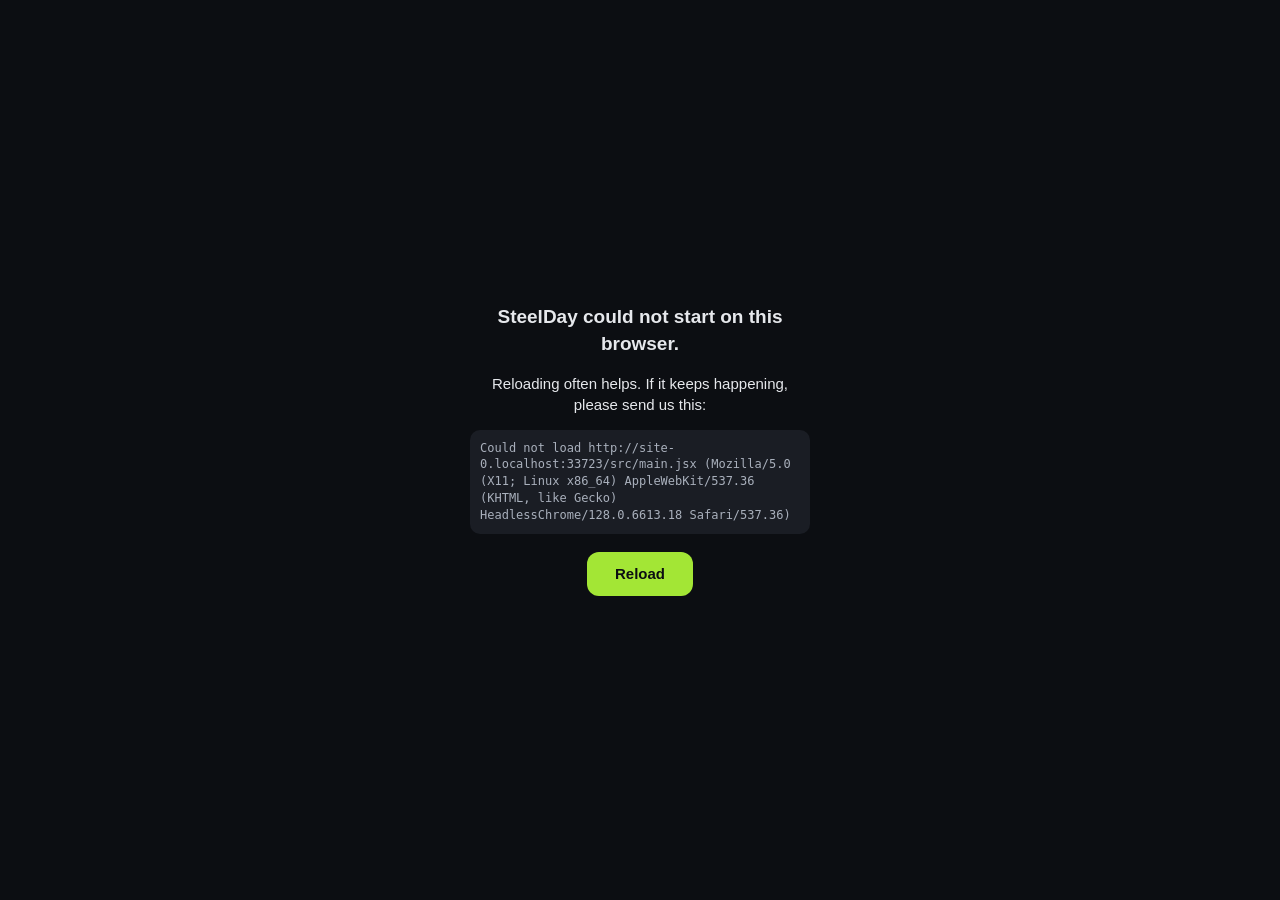
==== frontend/index.html @ 2eafc8b6 "Rename to SteelDay The app's name in every screen and all 19 locale packs, the page title and manife" ====
<!DOCTYPE html>
<html lang="en">
<head>
<meta charset="UTF-8">
<meta name="viewport" content="width=device-width,initial-scale=1,viewport-fit=cover,user-scalable=no">
<script>
  // Set direction before first paint so an Arabic profile never flashes as LTR.
  // The app re-applies this on every language change (lib/i18n.js setLang).
  // i18n-core RTL_LANGS is the runtime source of truth — keep this list in sync.
  try {
    var s = JSON.parse(localStorage.getItem('gym_state_v1') || '{}');
    var l = s.lang || ((navigator.language || '').slice(0, 2) === 'ar' ? 'ar' : 'en');
    document.documentElement.lang = l;
    document.documentElement.dir = l === 'ar' ? 'rtl' : 'ltr';
  } catch (e) {}
  // Boot watchdog. A chunk this browser cannot parse (1.4.2's regex lookbehind on iOS 15.5 to
  // 16.3) kills the module graph before any of the app runs, and the logo lifted forever. Here,
  // outside the bundle and in plain old syntax, so it still runs then: a script that fails to
  // load or parse, or no app after 10 s, puts the reason and a Reload button where the logo was.
  // English only, as the packs are in the bundle that did not load. lib/boot.js removes #boot
  // (message included) once the app draws, so a slow start that gets there still gets there.
  (function () {
    var shown = false, last = '';
    function fail(title, detail) {
      var b = document.getElementById('boot');
      // Too early for the boot screen (a script in <head>): say it once the page is there.
      if (!b && document.readyState === 'loading') return document.addEventListener('DOMContentLoaded', function () { fail(title, detail); });
      if (shown || !b || b.getAttribute('data-leaving')) return;
      shown = true;
      b.className = 'fail';
      b.removeAttribute('aria-hidden');
      b.setAttribute('role', 'alert');
      b.setAttribute('dir', 'ltr');
      b.innerHTML = '';
      var box = document.createElement('div'), h = document.createElement('p'), p = document.createElement('p');
      h.className = 'h';
      h.textContent = title;
      p.textContent = 'Reloading often helps. If it keeps happening, please send us this:';
      var c = document.createElement('code');
      c.textContent = (detail || 'No error, it just never finished loading.') + ' (' + navigator.userAgent + ')';
      var r = document.createElement('button');
      r.type = 'button';
      r.textContent = 'Reload';
      r.onclick = function () { location.reload(); };
      box.appendChild(h); box.appendChild(p); box.appendChild(c); box.appendChild(r);
      b.appendChild(box);
    }
    window.addEventListener('error', function (e) {
      var t = e && e.target;
      if (t && t.tagName === 'SCRIPT') return fail('SteelDay could not start on this browser.', 'Could not load ' + (t.src || 'a script'));
      if (!e || !e.message) return;
      last = e.message + (e.filename ? ' at ' + e.filename.split('/').pop() + ':' + e.lineno : '');
      if (/SyntaxError|Unexpected|Invalid regular expression/i.test(e.message)) fail('SteelDay could not start on this browser.', last);
    }, true);
    window.addEventListener('unhandledrejection', function (e) {
      var r = e && e.reason;
      if (r) last = String((r && r.message) || r);
    });
    setTimeout(function () {
      fail(last ? 'SteelDay could not start on this browser.' : 'SteelDay is taking too long to start.', last);
    }, 10000);
  })();
</script>
<title>SteelDay</title>
<meta name="description" content="Personal gym & body weight tracker">
<meta name="theme-color" content="#0c0e12">
<meta name="apple-mobile-web-app-capable" content="yes">
<meta name="mobile-web-app-capable" content="yes">
<meta name="apple-mobile-web-app-status-bar-style" content="black-translucent">
<meta name="apple-mobile-web-app-title" content="SteelDay">
<!-- use-credentials: browsers fetch the manifest without cookies, even same-origin; behind an auth
     proxy (Authelia, Cloudflare Access, Teleport…) that fetch is a login redirect and the Home Screen
     icon comes out generic. iOS 26 reads the icon from the manifest, so this is where it shows. -->
<link rel="manifest" href="manifest.json" crossorigin="use-credentials">
<link rel="apple-touch-icon" href="icon-180.png">
<link rel="icon" type="image/png" href="icon-180.png">
</head>
<body>
<!-- The boot screen: painted with the HTML, before any script runs, so the gap between the
     native splash and the first real screen is the logo loading its plates instead of a black
     page. Same dark and lime as the native splash. lib/boot.js takes it away the moment the
     app can draw, so it never adds a wait. -->
<style>
  #boot{position:fixed;inset:0;z-index:2147483000;display:grid;place-items:center;background:#0c0e12;transition:opacity .22s ease-out}
  #boot.out{opacity:0;pointer-events:none}
  #boot svg{width:112px;height:auto;overflow:visible}
  #boot rect,#boot ellipse{transform-box:fill-box;transform-origin:center}
  #boot .bar{animation:boot-bar .32s cubic-bezier(.3,.7,.4,1) both}
  #boot .pl{animation:boot-plate .28s cubic-bezier(.3,.7,.4,1.3) both}
  #boot .pr{animation:boot-plate-r .28s cubic-bezier(.3,.7,.4,1.3) both}
  #boot .in{animation-delay:.22s}
  #boot .outer{animation-delay:.36s}
  #boot .db{animation:boot-rep 1.25s ease-in-out .75s infinite}
  #boot ellipse{fill:#a3e635;opacity:.12;animation:boot-shadow 1.25s ease-in-out .75s infinite}
  @keyframes boot-bar{from{transform:scaleX(0)}}
  @keyframes boot-plate{from{transform:translateX(-40px);opacity:0}}
  @keyframes boot-plate-r{from{transform:translateX(40px);opacity:0}}
  @keyframes boot-rep{50%{transform:translateY(-26px)}}
  @keyframes boot-shadow{50%{transform:scaleX(.72);opacity:.05}}
  #boot.fail{place-items:center;padding:24px}
  #boot.fail div{max-width:340px;font:15px/1.4 -apple-system,BlinkMacSystemFont,Segoe UI,Roboto,sans-serif;color:#e6e8ec;text-align:center}
  #boot.fail .h{font-size:19px;font-weight:600;margin:0 0 8px}
  #boot.fail code{display:block;margin:14px 0 18px;padding:10px;border-radius:10px;background:#1a1d24;color:#a9b0bc;font-size:12px;text-align:left;word-break:break-word;-webkit-user-select:text;user-select:text}
  #boot.fail button{font:inherit;font-weight:600;color:#0c0e12;background:#a3e635;border:0;border-radius:12px;min-height:44px;padding:0 28px}
  @media (prefers-reduced-motion:reduce){
    #boot .bar,#boot .pl,#boot .pr,#boot ellipse{animation:none}
    #boot .db{animation:boot-breathe 1.6s ease-in-out infinite}
    @keyframes boot-breathe{50%{opacity:.55}}
  }
</style>
<div id="boot" aria-hidden="true">
  <svg viewBox="80 140 352 250">
    <ellipse cx="256" cy="372" rx="150" ry="9"/>
    <g class="db" fill="#a3e635">
      <rect class="bar" x="80" y="242" width="352" height="28"/>
      <rect class="pl in" x="131" y="169" width="47" height="174"/>
      <rect class="pr in" x="334" y="169" width="47" height="174"/>
      <rect class="pl outer" x="80" y="199" width="36" height="114"/>
      <rect class="pr outer" x="396" y="199" width="36" height="114"/>
    </g>
  </svg>
</div>
<div id="root"></div>
<script type="module" src="/src/main.jsx"></script>
</body>
</html>
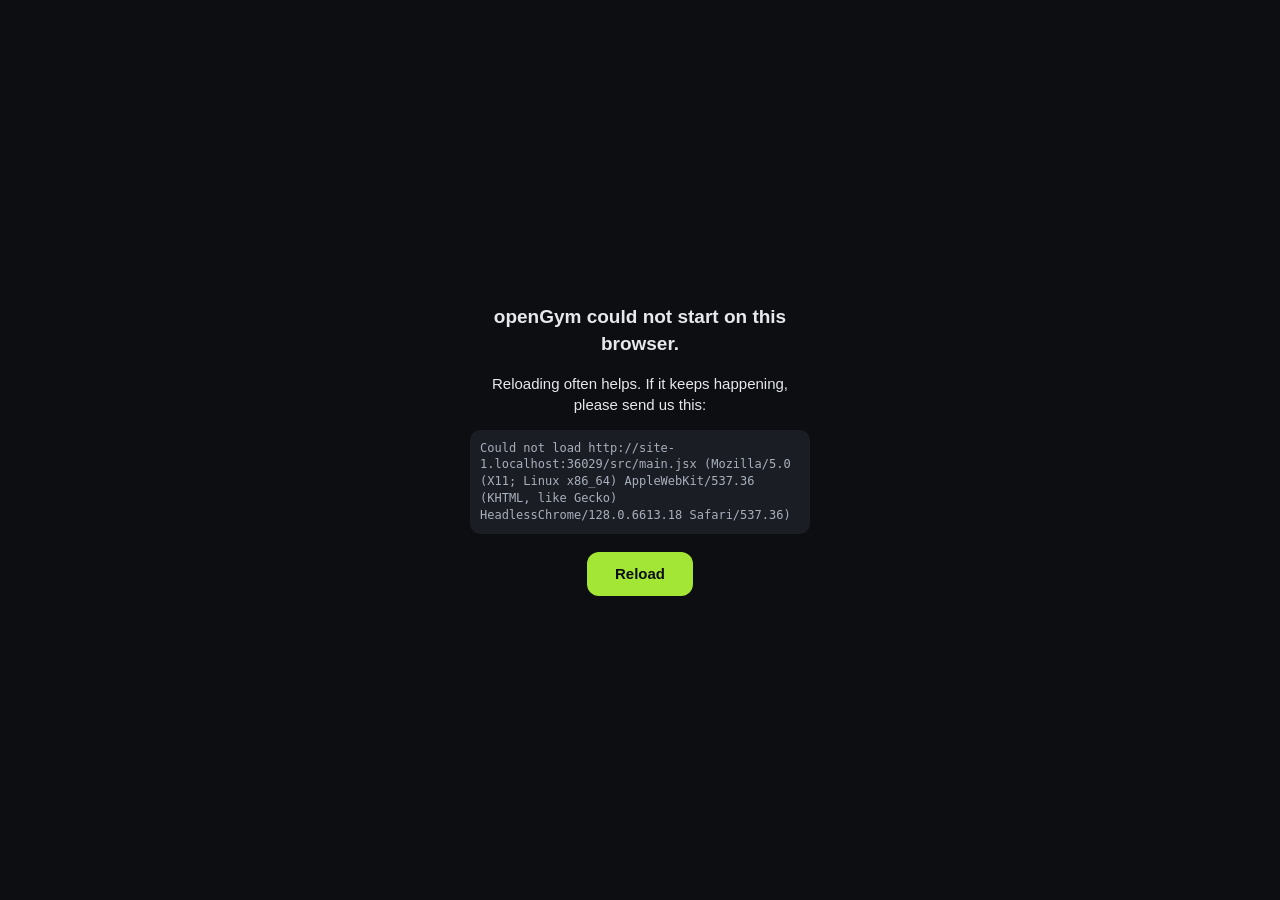
==== commit 9d2861ad: "Add gym management platform (SaaS): academies, people, training, finance, supplies and POS A managem" ====
--- a/frontend/index.html
+++ b/frontend/index.html
@@ -47,27 +47,27 @@
     }
     window.addEventListener('error', function (e) {
       var t = e && e.target;
-      if (t && t.tagName === 'SCRIPT') return fail('SteelDay could not start on this browser.', 'Could not load ' + (t.src || 'a script'));
+      if (t && t.tagName === 'SCRIPT') return fail('openGym could not start on this browser.', 'Could not load ' + (t.src || 'a script'));
       if (!e || !e.message) return;
       last = e.message + (e.filename ? ' at ' + e.filename.split('/').pop() + ':' + e.lineno : '');
-      if (/SyntaxError|Unexpected|Invalid regular expression/i.test(e.message)) fail('SteelDay could not start on this browser.', last);
+      if (/SyntaxError|Unexpected|Invalid regular expression/i.test(e.message)) fail('openGym could not start on this browser.', last);
     }, true);
     window.addEventListener('unhandledrejection', function (e) {
       var r = e && e.reason;
       if (r) last = String((r && r.message) || r);
     });
     setTimeout(function () {
-      fail(last ? 'SteelDay could not start on this browser.' : 'SteelDay is taking too long to start.', last);
+      fail(last ? 'openGym could not start on this browser.' : 'openGym is taking too long to start.', last);
     }, 10000);
   })();
 </script>
-<title>SteelDay</title>
+<title>%VITE_BRAND_NAME%</title>
 <meta name="description" content="Personal gym & body weight tracker">
 <meta name="theme-color" content="#0c0e12">
 <meta name="apple-mobile-web-app-capable" content="yes">
 <meta name="mobile-web-app-capable" content="yes">
 <meta name="apple-mobile-web-app-status-bar-style" content="black-translucent">
-<meta name="apple-mobile-web-app-title" content="SteelDay">
+<meta name="apple-mobile-web-app-title" content="%VITE_BRAND_NAME%">
 <!-- use-credentials: browsers fetch the manifest without cookies, even same-origin; behind an auth
      proxy (Authelia, Cloudflare Access, Teleport…) that fetch is a login redirect and the Home Screen
      icon comes out generic. iOS 26 reads the icon from the manifest, so this is where it shows. -->
